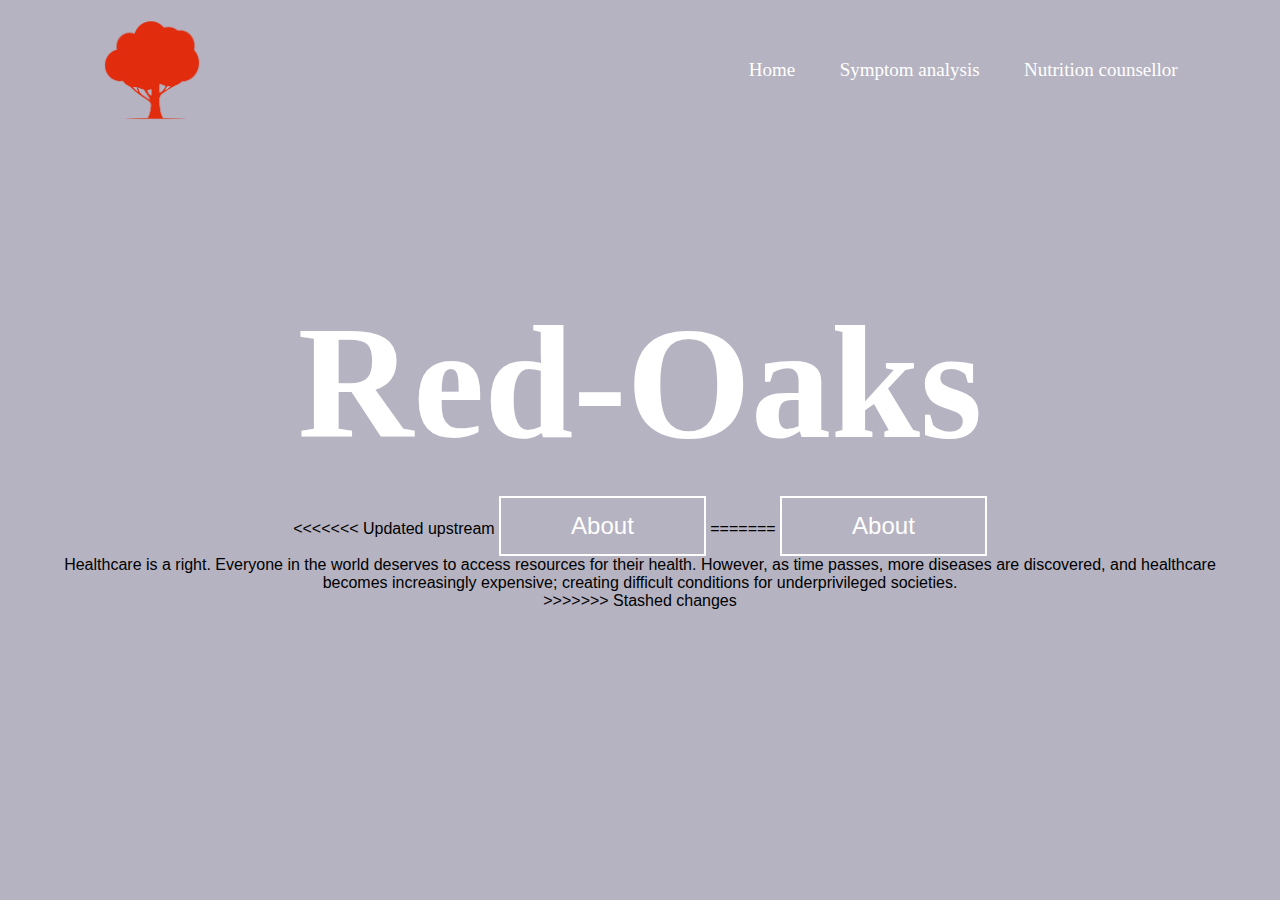
==== index.html @ 5e8bc651 "Added fcontent" ====
<!DOCTYPE html>

<html>
    <head>
        <meta charset="utf-8">
        <meta http-equiv="X-UA-Compatible" content="IE=edge">
        <title></title>
        <meta name="description" content="">
        <meta name="viewport" content="width=device-width, initial-scale=1">
        <link rel="stylesheet" href="style.css">
    </head>
    <body>
     <div class="hero">
            <video autoplay loop muted play-inline class="back-video">
                <source src="pexels-rodnae-productions-6130537.mp4" type="video/mp4">
            </video>
           
            <nav>
                <img src="logo.png" class="logo">
                <ul>
                <li><a href="#"> Home</a></li>
                <li><a href="symptom analysis.html"> Symptom analysis</a></li>
                <li><a href="counciler.html"> Nutrition counsellor</a></li>
            </ul>
            </nav>
            <div class="content">
                <h1>Red-Oaks</h1>
<<<<<<< Updated upstream
                <a href="Charities.html">About</a>
=======
                <a href="about.html">About</a>
                <p>Healthcare is a right. Everyone in the world deserves to access resources for their health. However, as time passes, more diseases are discovered, and healthcare becomes increasingly expensive; creating difficult conditions for underprivileged societies.</p>
>>>>>>> Stashed changes
            </div>

        </div>
              
    
    </body>
</html>
---- style.css ----
*{
    margin: 0;
    padding: 0;;
    box-sizing: border-box;
    font-family:'Poppins',sans-serif;
}

.hero{
    width:100%;
    height:100vh;
    background-image: linear-gradient(rgba(12,3,51,0.3),rgba(12,3,51,0.3));
    position: relative;
    padding: 0 5%;
    display: flex;
    align-items: center;
    justify-content: center;
}

nav{
    width: 100%;
    position: absolute ;
    top: 0;
    left: 0;
    padding:20px 8%;
    display:flex;
    align-items:center;
    justify-content: space-between;
}

nav .logo{
    width: 100px;
}

nav ul li {
    list-style:none;
    display:inline-block;
    margin-left:40px;
}

nav ul li a{
    text-decoration:none;
    color:#fff;
    font-size: 19px;
    font-family: 'Segoe UI';
}

.content{
    text-align:center;

}

.content h1{
    font-size:160px;
    color:#fff;
    font-weight: 600;
    transition: 0.5s;
    font-family: 'Segoe UI';
}
.content h1:hover{
    -webkit-text-stroke: 2px red;
   

}
.content a{
    text-decoration: none;
    display:inline-block;
    color:#fff;
    font-size: 24px;
    border: 2px solid #fff;
    padding:14px 70px;
    border: radius 50px;
    margin-top:20px;
}

.back-video{
    position:absolute;
    right:0;
    bottom:0;
    z-index: -1;
}

@media (min-aspect-ratio:16/9){
    .back-video{
        width: 100%;
        height:auto;
    }
}

@media (max-aspect-ratio:16/9){
    .back-video{
        width: auto;
        height:100%;
    }
}

nav li a:hover{
    color: red;
    transition:all 0.4s ease 0s;
}
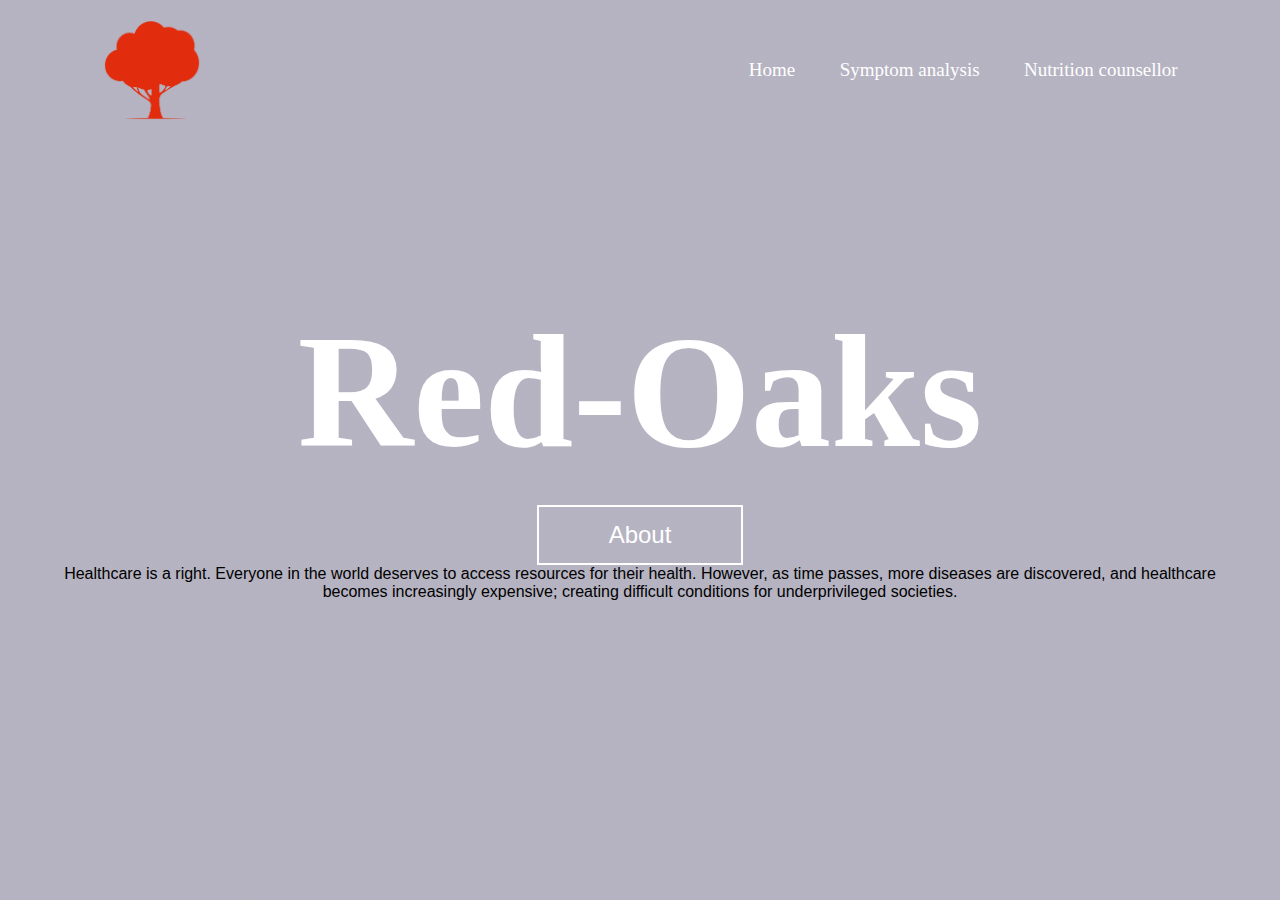
==== commit 22f16664: "Added fcontent" ====
--- a/index.html
+++ b/index.html
@@ -25,12 +25,8 @@
             </nav>
             <div class="content">
                 <h1>Red-Oaks</h1>
-<<<<<<< Updated upstream
                 <a href="Charities.html">About</a>
-=======
-                <a href="about.html">About</a>
                 <p>Healthcare is a right. Everyone in the world deserves to access resources for their health. However, as time passes, more diseases are discovered, and healthcare becomes increasingly expensive; creating difficult conditions for underprivileged societies.</p>
->>>>>>> Stashed changes
             </div>
 
         </div>
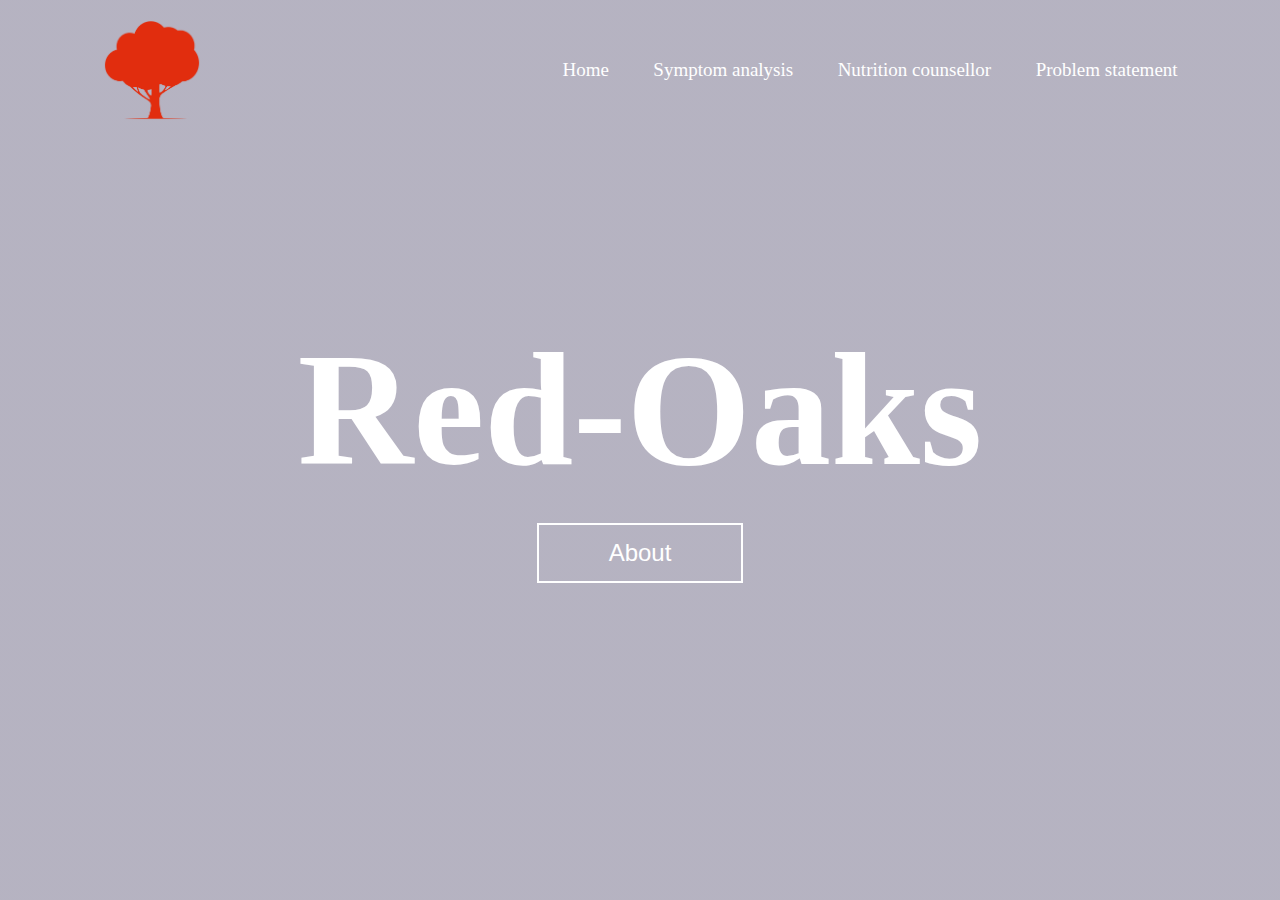
==== commit 4b881058: "changes have been made in most files" ====
--- a/index.html
+++ b/index.html
@@ -21,12 +21,12 @@
                 <li><a href="#"> Home</a></li>
                 <li><a href="symptom analysis.html"> Symptom analysis</a></li>
                 <li><a href="counciler.html"> Nutrition counsellor</a></li>
+                <li><a href="problem_statement.html">   Problem statement</a></li>
             </ul>
             </nav>
             <div class="content">
                 <h1>Red-Oaks</h1>
                 <a href="Charities.html">About</a>
-                <p>Healthcare is a right. Everyone in the world deserves to access resources for their health. However, as time passes, more diseases are discovered, and healthcare becomes increasingly expensive; creating difficult conditions for underprivileged societies.</p>
             </div>
 
         </div>
--- a/style.css
+++ b/style.css
@@ -94,11 +94,19 @@
 }
 
 nav li a:hover{
-    color: red;
-    transition:all 0.4s ease 0s;
+    color: rgb(255, 0, 0);
+    transition:all 0.7s ease 0s;
+    text-shadow: 0 0 3px #FF0000, 0 0 5px #0000FF;
+    -webkit-text-stroke: 2px rgb(255, 255, 255);
+    
+}
+
+p {
+    font-family: tahoma;
+    font-size: 25px;
+    color: white;
 }
 
 
 
 
-
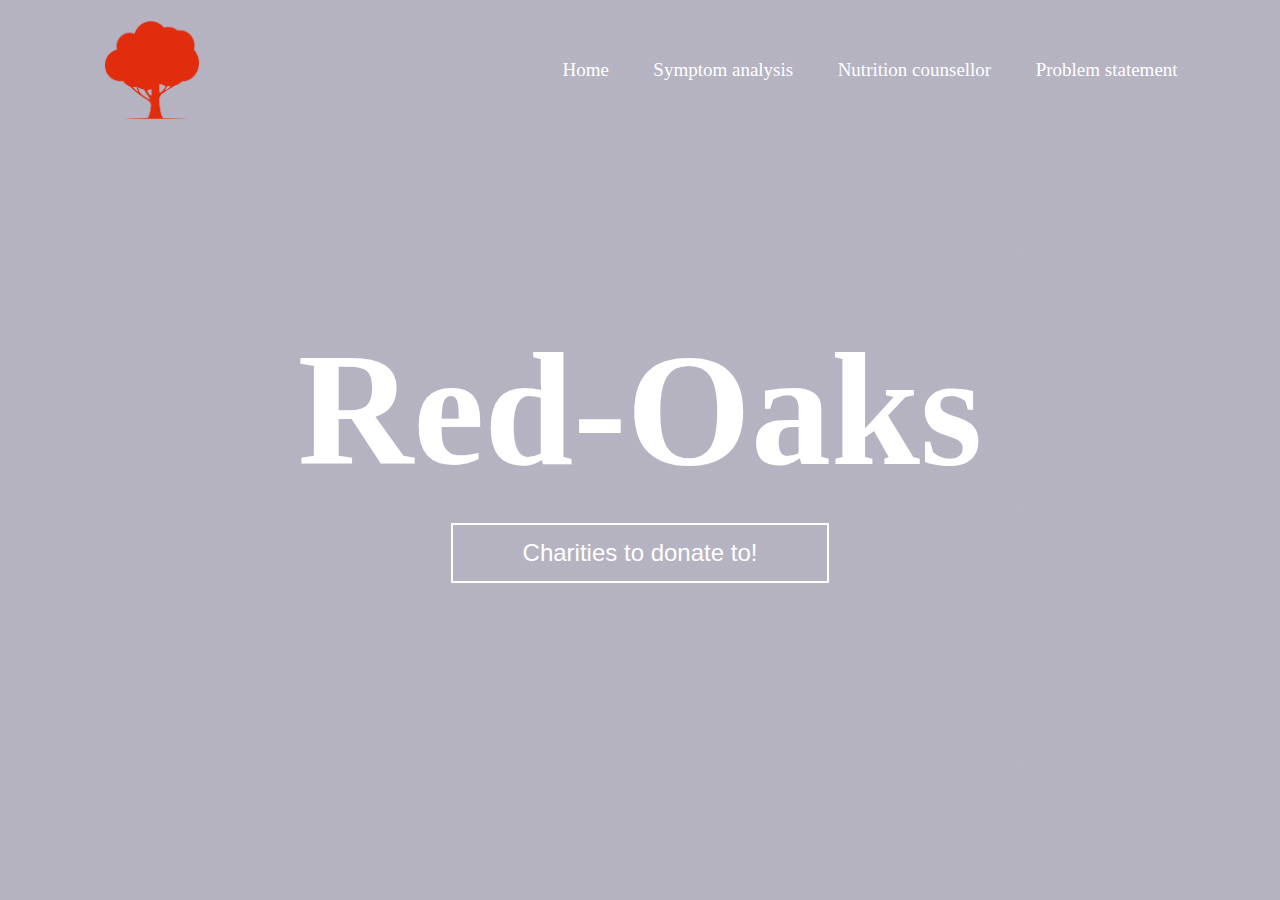
==== commit 73b99a54: "fixes and changes" ====
--- a/index.html
+++ b/index.html
@@ -26,7 +26,7 @@
             </nav>
             <div class="content">
                 <h1>Red-Oaks</h1>
-                <a href="Charities.html">About</a>
+                <a href="Charities.html">Charities to donate to!</a>
             </div>
 
         </div>
--- a/style.css
+++ b/style.css
@@ -72,6 +72,10 @@
     margin-top:20px;
 }
 
+.content a:hover{
+    border: 2px solid red;
+}
+
 .back-video{
     position:absolute;
     right:0;
@@ -110,3 +114,4 @@
 
 
 
+
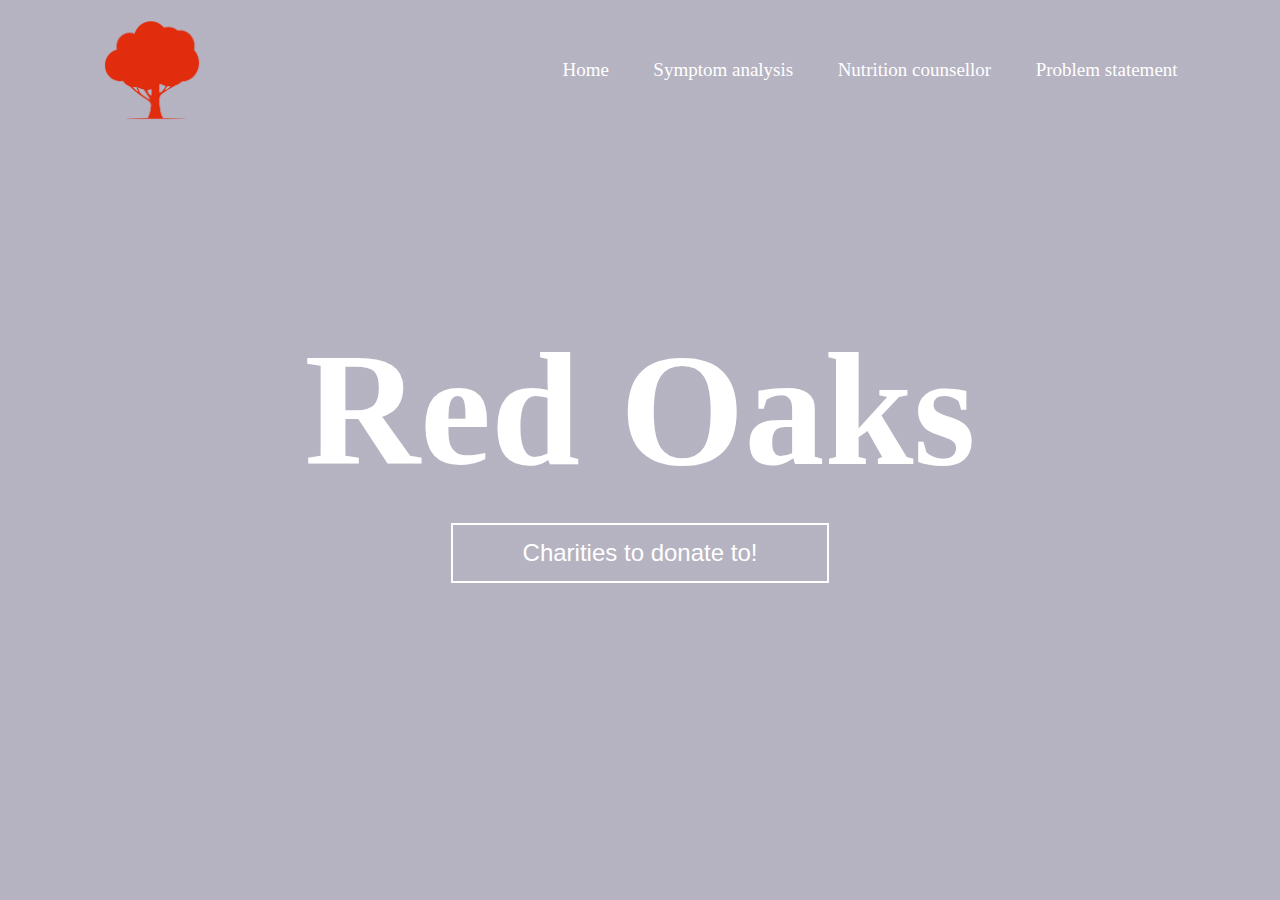
==== commit ae8acc6a: "Style" ====
--- a/index.html
+++ b/index.html
@@ -25,7 +25,7 @@
             </ul>
             </nav>
             <div class="content">
-                <h1>Red-Oaks</h1>
+                <h1>Red Oaks</h1>
                 <a href="Charities.html">Charities to donate to!</a>
             </div>
 
--- a/style.css
+++ b/style.css
@@ -41,7 +41,7 @@
     text-decoration:none;
     color:#fff;
     font-size: 19px;
-    font-family: 'Segoe UI';
+    font-family: 'Lucida sans';
 }
 
 .content{
@@ -54,10 +54,12 @@
     color:#fff;
     font-weight: 600;
     transition: 0.5s;
-    font-family: 'Segoe UI';
+    font-family: serif;
 }
 .content h1:hover{
     -webkit-text-stroke: 2px red;
+    transition: 0.5s;
+    
    
 
 }
@@ -74,6 +76,7 @@
 
 .content a:hover{
     border: 2px solid red;
+    transition: 0.5s;
 }
 
 .back-video{
@@ -105,13 +108,26 @@
     
 }
 
-p {
+.p1 {
     font-family: tahoma;
     font-size: 25px;
-    color: white;
+    color: rgb(0, 0, 0);
 }
 
 
+.LOL{
+    color:rgb(0, 0, 0);
+    font-weight: bold;
+    font-family: tahoma;
+    font-size: 20px;
+}
+
+.why {
+    font-family: tahoma;
+}
 
 
+h1{
+    color: #FF0000;
+}
 
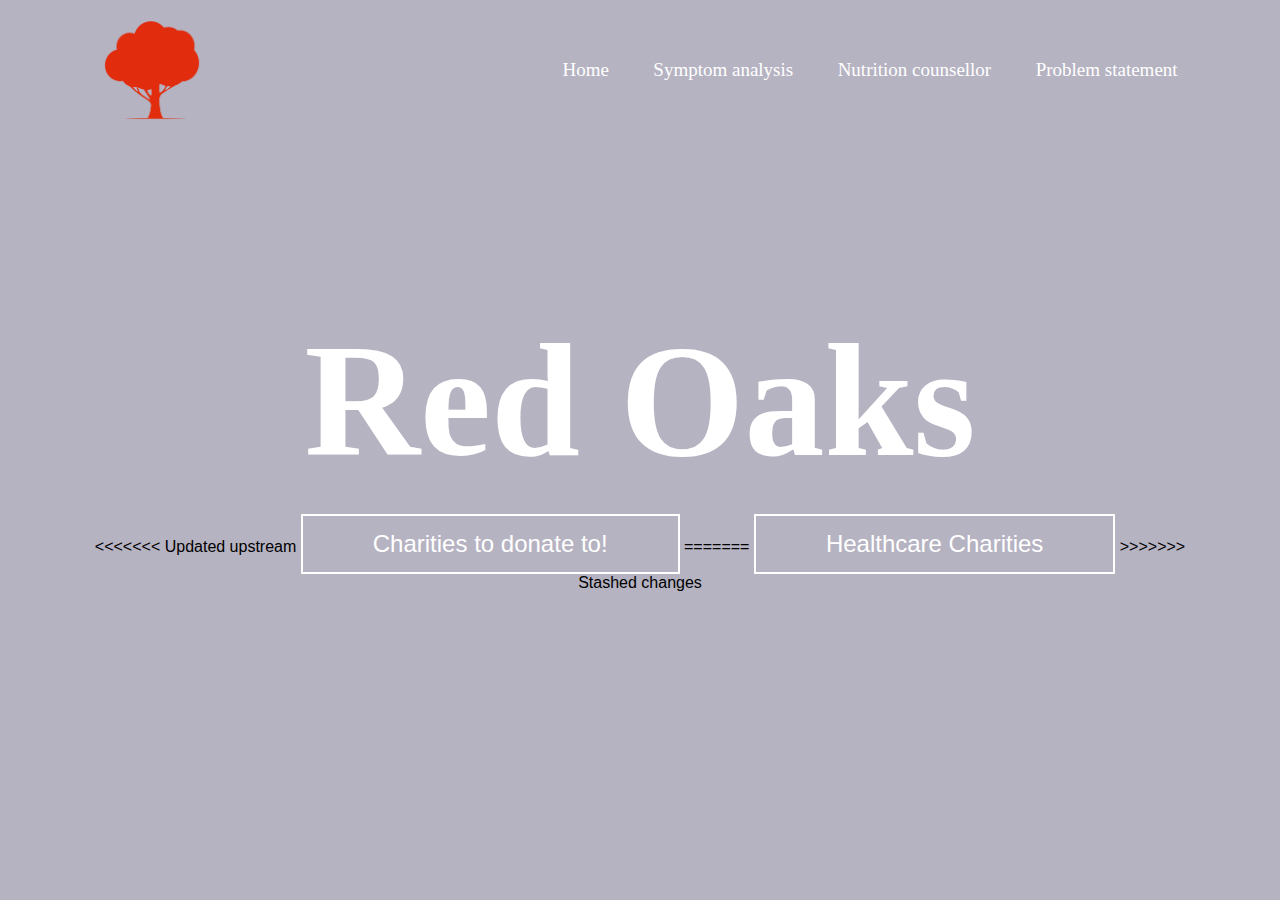
==== commit f66cc2bc: "lol" ====
--- a/index.html
+++ b/index.html
@@ -26,7 +26,11 @@
             </nav>
             <div class="content">
                 <h1>Red Oaks</h1>
+<<<<<<< Updated upstream
                 <a href="Charities.html">Charities to donate to!</a>
+=======
+                <a href="Charities.html">Healthcare Charities</a>
+>>>>>>> Stashed changes
             </div>
 
         </div>
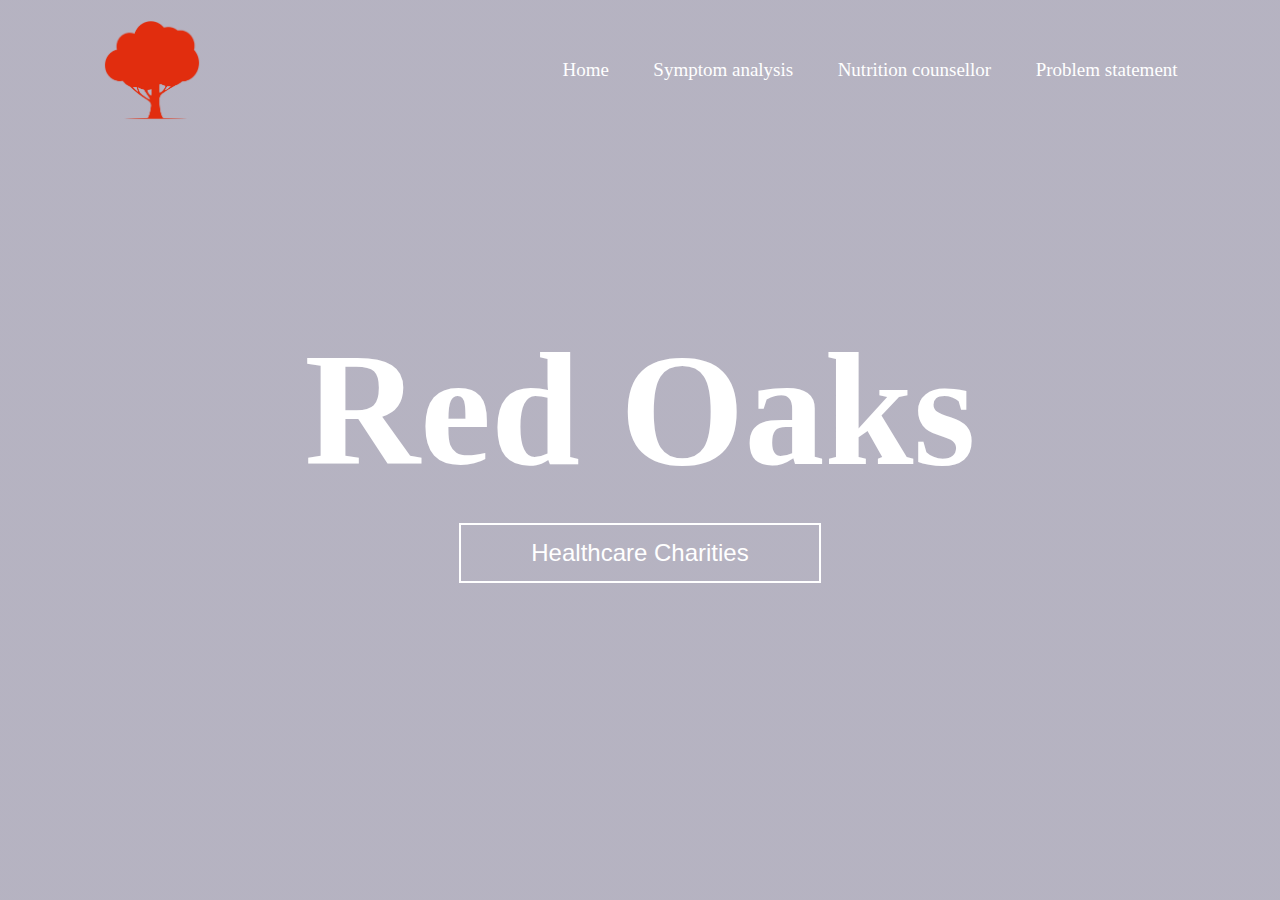
==== commit 3e81ae28: "lol" ====
--- a/index.html
+++ b/index.html
@@ -26,11 +26,8 @@
             </nav>
             <div class="content">
                 <h1>Red Oaks</h1>
-<<<<<<< Updated upstream
-                <a href="Charities.html">Charities to donate to!</a>
-=======
+  
                 <a href="Charities.html">Healthcare Charities</a>
->>>>>>> Stashed changes
             </div>
 
         </div>
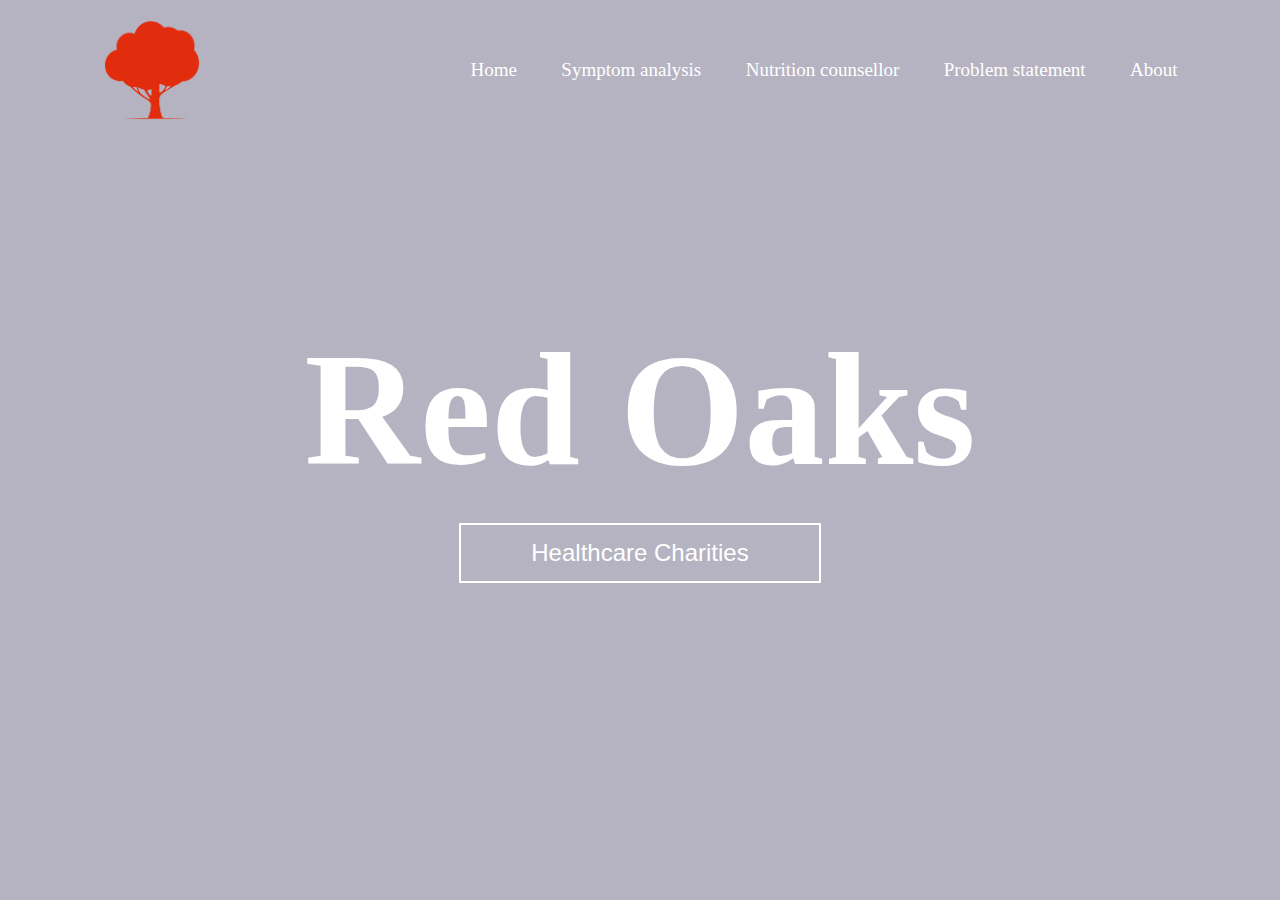
==== commit 5825343f: "Navbar edits (active class)" ====
--- a/index.html
+++ b/index.html
@@ -22,6 +22,7 @@
                 <li><a href="symptom analysis.html"> Symptom analysis</a></li>
                 <li><a href="counciler.html"> Nutrition counsellor</a></li>
                 <li><a href="problem_statement.html">   Problem statement</a></li>
+                <li><a href="about.html">  About</a></li>
             </ul>
             </nav>
             <div class="content">
--- a/style.css
+++ b/style.css
@@ -127,7 +127,3 @@
 }
 
 
-h1{
-    color: #FF0000;
-}
-
